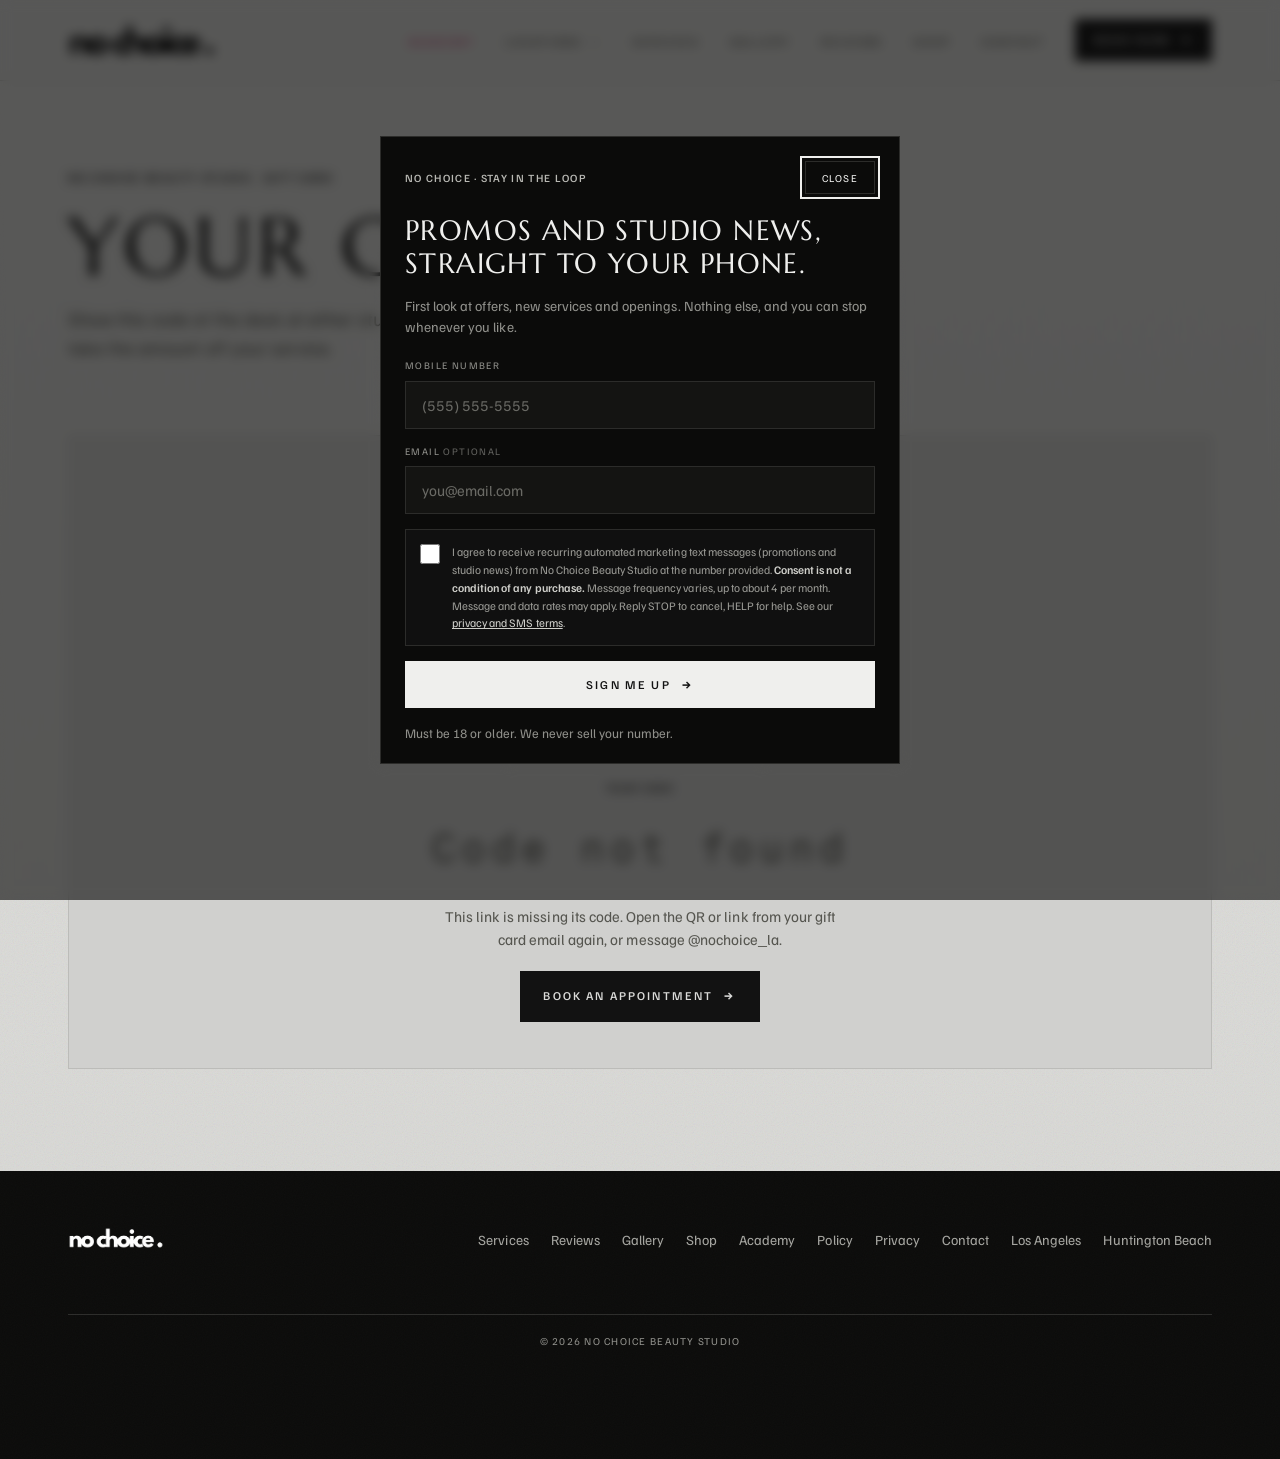
==== gift/index.html @ 3c5f99b6 "Add /gift/ page that gift card QR codes open Scanning a gift card QR with a phone used to offer a Go" ====
<!DOCTYPE html>
<html lang="en">
<head>
  <meta charset="UTF-8">
  <meta name="viewport" content="width=device-width, initial-scale=1.0">
  <title>Your gift card | No Choice Beauty Studio</title>
  <meta name="robots" content="noindex">
  <link rel="canonical" href="https://www.nochoicebeauty.com/gift/">
  <meta name="theme-color" content="#DBDBD9">
  <meta property="og:type" content="website">
  <meta property="og:site_name" content="No Choice Beauty Studio">
  <meta property="og:title" content="Shop | No Choice Beauty Studio">
  <meta property="og:description" content="Gift cards from No Choice Beauty Studio.">
  <meta property="og:url" content="https://www.nochoicebeauty.com/shop/">
  <meta property="og:image" content="https://www.nochoicebeauty.com/assets/og.jpg">
  <meta name="twitter:card" content="summary_large_image">
  <link rel="icon" href="/assets/favicon.ico">
  <link rel="preconnect" href="https://fonts.googleapis.com">
  <link rel="preconnect" href="https://fonts.gstatic.com" crossorigin>
  <link href="https://fonts.googleapis.com/css2?family=Familjen+Grotesk:wght@400..700&family=Fragment+Mono&family=Marcellus&display=swap" rel="stylesheet">
  <link rel="stylesheet" href="/styles.css">
</head>
<body>
<header class="nav">
  <div class="wrap nav-in">
    <a class="nav-logo" href="/" aria-label="No Choice Beauty Studio, home">
      <img src="/assets/logo-word.png" alt="no choice." width="148" height="34">
    </a>
    <nav aria-label="Main">
      <ul class="nav-links" id="nav-links">
        <li><a href="/academy/" class="nav-accent">Academy</a></li>
        <li class="has-drop">
          <button class="drop-btn" type="button" aria-expanded="false" aria-haspopup="true">Locations <span class="caret" aria-hidden="true">&#8964;</span></button>
          <ul class="drop">
            <li><a href="/los-angeles/">Los Angeles</a></li>
            <li><a href="/huntington-beach/">Huntington Beach</a></li>
          </ul>
        </li>
        <li><a href="/services/">Services</a></li>
        <li><a href="/gallery/">Gallery</a></li>
        <li><a href="/reviews/">Reviews</a></li>
        <li><a href="/shop/">Shop</a></li>
        <li><a href="/contact/">Contact</a></li>
        <li><a class="btn js-book" href="/contact/#book">Book now <span class="arr">&rarr;</span></a></li>
      </ul>
    </nav>
    <button class="nav-burger" aria-expanded="false" aria-controls="nav-links" aria-label="Open menu"><span class="bar"></span><span class="bar"></span></button>
  </div>
</header>

<main id="main">
  <section class="page-hero">
    <div class="wrap">
      <p class="mono">No Choice Beauty Studio &middot; Gift card</p>
      <h1 class="display">Your gift card</h1>
      <p class="addr">Show this code at the desk at either studio, Los Angeles or Huntington Beach. They take the amount off your service.</p>
    </div>
  </section>
  <section class="block" style="padding-top:clamp(20px,3vw,36px);">
    <div class="wrap">
      <div class="cta-panel" style="text-align:center;">
        <img src="/assets/gift-card-face.jpg" alt="No Choice gift card" width="884" height="547"
             style="display:block;width:100%;max-width:420px;height:auto;margin:0 auto;border-radius:14px;">
        <p class="mono-sm" style="margin-top:26px;">Your code</p>
        <p id="gift-code" style="font-family:'Fragment Mono',ui-monospace,monospace;font-size:clamp(26px,5vw,40px);letter-spacing:.12em;margin-top:8px;">&nbsp;</p>
        <p id="gift-note" style="max-width:46ch;margin:14px auto 0;">Good for any service. Whatever you don&rsquo;t spend stays on the card for next time.</p>
        <div class="hero-cta" style="justify-content:center;">
          <a class="btn js-book" href="/contact/#book">Book an appointment <span class="arr">&rarr;</span></a>
        </div>
      </div>
    </div>
  </section>
</main>
<script>
  // The code travels after the "#", which browsers never send to the server, so gift
  // codes stay out of access logs. Only a well-formed code is shown.
  (function () {
    var code = decodeURIComponent(location.hash.slice(1)).trim().toUpperCase();
    var ok = /^NC-[2-9A-HJ-NP-Z]{4}-[2-9A-HJ-NP-Z]{4}$/.test(code);
    document.getElementById('gift-code').textContent = ok ? code : 'Code not found';
    if (!ok) {
      document.getElementById('gift-note').textContent =
        'This link is missing its code. Open the QR or link from your gift card email again, or message @nochoice_la.';
    }
  })();
</script>

<dialog class="book-modal" id="book-modal" aria-label="Choose a studio to book">
  <div class="bm-in">
    <div class="bm-head">
      <p class="mono-sm">Book an appointment</p>
      <button class="bm-close" aria-label="Close booking menu">Close</button>
    </div>
    <p class="bm-sub">Choose your studio. Booking opens on Vagaro.</p>
    <a class="bm-city" href="https://www.vagaro.com/nochoice" target="_blank" rel="noopener">
      <span class="bm-name">los angeles</span>
      <span class="bm-meta">3272 Motor Ave Ste G, Los Angeles</span>
      <span class="bm-arr">&rarr;</span>
    </a>
    <a class="bm-city" href="https://www.vagaro.com/nochoicehuntingtonbeach" target="_blank" rel="noopener">
      <span class="bm-name">huntington beach</span>
      <span class="bm-meta">18582 Beach Blvd Suite 21, Huntington Beach</span>
      <span class="bm-arr">&rarr;</span>
    </a>
    <p class="bm-foot">Studio details: <a href="/los-angeles/">Los Angeles</a> &middot; <a href="/huntington-beach/">Huntington Beach</a> &nbsp;&nbsp;Questions? DM <a href="https://www.instagram.com/nochoice_la/" target="_blank" rel="noopener">@nochoice_la</a></p>
  </div>
</dialog>

<footer>
  <div class="wrap foot-in">
    <img src="/assets/logo-word-white.png" alt="no choice.">
    <ul class="foot-links">
      <li><a href="/services/">Services</a></li>
      <li><a href="/reviews/">Reviews</a></li>
      <li><a href="/gallery/">Gallery</a></li>
      <li><a href="/shop/">Shop</a></li>
      <li><a href="/academy/">Academy</a></li>
      <li><a href="/policy/">Policy</a></li>
      <li><a href="/privacy/">Privacy</a></li>
      <li><a href="/contact/">Contact</a></li>
      <li><a href="/los-angeles/">Los Angeles</a></li>
      <li><a href="/huntington-beach/">Huntington Beach</a></li>
    </ul>
    <div class="foot-note">
      <span>&copy; <span id="yr">2026</span> No Choice Beauty Studio</span>
    </div>
  </div>
</footer>

<div class="bookbar" aria-label="Book an appointment">
  <a class="js-book" href="/contact/#book">Book an appointment</a>
</div>

<script src="/assets/lenis.min.js" defer></script>
<script src="/script.js" defer></script>
</body>
</html>
---- styles.css ----
/* ============================================================
   NO CHOICE BEAUTY STUDIO · design system
   Palette: silver monochrome. Type: Archivo (variable width)
   + Fragment Mono for technical labels. No color accents;
   the accent is chrome.
   ============================================================ */

:root {
  --bg: #DBDBD9;
  --panel: #D0D0CE;
  --line: #BCBCB9;
  --ink: #121212;
  --ink-2: #55554F;
  --black: #0B0B0A;
  --line-dark: #2C2C2A;
  --paper: #EFEFED;
  --chrome: linear-gradient(102deg, #55534D 0%, #A3A19B 46%, #3E3C37 92%);
  --display: "Marcellus", "Times New Roman", serif;
  --mono: "Familjen Grotesk", ui-sans-serif, system-ui, Helvetica, sans-serif;
  --sans: "Familjen Grotesk", ui-sans-serif, system-ui, Helvetica, Arial, sans-serif;
  --pad: clamp(20px, 4vw, 48px);
  --max: 1240px;
}

* { box-sizing: border-box; margin: 0; padding: 0; }
html { scroll-behavior: smooth; }
@media (prefers-reduced-motion: reduce) { html { scroll-behavior: auto; } }

body {
  background: var(--bg);
  color: var(--ink);
  font-family: var(--sans);
  font-size: 16px;
  line-height: 1.55;
  -webkit-font-smoothing: antialiased;
}

img { display: block; max-width: 100%; height: auto; }
a { color: inherit; }
:focus-visible { outline: 2px solid var(--ink); outline-offset: 3px; }

.wrap { max-width: var(--max); margin: 0 auto; padding-left: var(--pad); padding-right: var(--pad); }

/* ---------- type roles ---------- */
.display {
  font-family: var(--display);
  font-weight: 400;
  text-transform: uppercase;
  letter-spacing: 0.06em;
  line-height: 1.1;
}
.mono {
  font-family: var(--mono);
  font-size: 12px;
  letter-spacing: 0.14em;
  text-transform: uppercase;
}
.mono-sm { font-family: var(--mono); font-size: 11px; letter-spacing: 0.12em; text-transform: uppercase; }
.chrome {
  background: var(--chrome);
  -webkit-background-clip: text;
  background-clip: text;
  color: transparent;
}

/* ---------- buttons ---------- */
.btn {
  display: inline-flex; align-items: center; gap: 10px;
  font-family: var(--mono); font-size: 12px; letter-spacing: 0.14em; text-transform: uppercase;
  padding: 15px 22px; text-decoration: none; border: 1px solid var(--ink);
  background: var(--ink); color: var(--paper);
  transition: background .18s ease, color .18s ease;
  cursor: pointer;
}
.btn:hover { background: transparent; color: var(--ink); }
.btn.ghost { background: transparent; color: var(--ink); }
.btn.ghost:hover { background: var(--ink); color: var(--paper); }
.btn.on-black { border-color: var(--paper); background: var(--paper); color: var(--ink); }
.btn.on-black:hover { background: transparent; color: var(--paper); }
.btn.ghost.on-black { background-color: transparent; color: var(--paper); }
.btn.ghost.on-black:hover { background-color: transparent; color: var(--ink); }
.btn .arr { font-family: var(--sans); font-weight: 600; }

/* ---------- nav ---------- */
.nav {
  position: sticky; top: 0; z-index: 50;
  background: rgba(219, 219, 217, 0.95);
  background: color-mix(in srgb, var(--bg) 95%, transparent);
  border-bottom: 1px solid var(--line);
}
.nav-in { display: flex; align-items: center; justify-content: space-between; height: 72px; }
.nav-logo img { height: 22px; width: auto; }
.nav-links { display: flex; gap: 30px; align-items: center; list-style: none; }
.nav-links a:not(.btn) {
  text-decoration: none; font-size: 14px; font-weight: 500; color: var(--ink-2);
  transition: color .15s ease;
}
.nav-links a:not(.btn):hover { color: var(--ink); }
.nav-links .btn { padding: 11px 18px; }
.nav-burger {
  display: none; background: none; border: 1px solid var(--line); padding: 10px 12px;
  font-family: var(--mono); font-size: 11px; letter-spacing: .12em; text-transform: uppercase; cursor: pointer;
}
@media (max-width: 880px) {
  .nav-links {
    display: none; position: absolute; top: 72px; left: 0; right: 0;
    flex-direction: column; align-items: stretch; gap: 0;
    background: var(--bg); border-bottom: 1px solid var(--line); padding: 8px 0 16px;
  }
  .nav-links.open { display: flex; }
  .nav-links li { border-top: 1px solid var(--line); }
  .nav-links a:not(.btn) { display: block; padding: 14px var(--pad); }
  .nav-links .btn { margin: 12px var(--pad) 0; justify-content: center; }
  .nav-burger { display: block; }
}

/* ---------- hero ---------- */
.hero { padding: clamp(48px, 8vw, 110px) 0 clamp(40px, 6vw, 80px); }
.hero-grid { display: grid; grid-template-columns: 1.15fr 0.85fr; gap: clamp(28px, 5vw, 72px); align-items: end; }
.hero h1 { font-size: clamp(44px, 7.2vw, 104px); margin: 18px 0 22px; }
.hero .lede { max-width: 46ch; color: var(--ink-2); font-size: clamp(16px, 1.4vw, 19px); }
.hero-cta { display: flex; flex-wrap: wrap; gap: 12px; margin-top: 30px; }
.hero-dm { margin-top: 16px; font-size: 14px; color: var(--ink-2); }
.hero-dm a { color: var(--ink); }
@media (max-width: 880px) { .hero-grid { grid-template-columns: 1fr; align-items: start; } }

/* framed image w/ technical caption: the signature element */
.frame { border: 1px solid var(--ink); background: var(--bg); }
.frame img { width: 100%; aspect-ratio: var(--ar, 4 / 5); object-fit: cover; filter: saturate(.92); }
.frame figcaption {
  display: flex; justify-content: space-between; gap: 12px;
  border-top: 1px solid var(--ink);
  padding: 9px 12px;
  font-family: var(--mono); font-size: 10.5px; letter-spacing: 0.12em; text-transform: uppercase;
  color: var(--ink-2);
}
.on-dark .frame { border-color: var(--line-dark); }
.on-dark .frame figcaption { border-color: var(--line-dark); color: #8f8f8a; }

/* ---------- spec strip ---------- */
.specs { border-top: 1px solid var(--ink); border-bottom: 1px solid var(--ink); }
.specs-in {
  display: flex; flex-wrap: wrap; justify-content: space-between; gap: 8px 28px;
  padding: 13px 0; font-family: var(--mono); font-size: 11px;
  letter-spacing: 0.14em; text-transform: uppercase; color: var(--ink-2);
}
.specs-in span b { color: var(--ink); font-weight: 400; }

/* ---------- section scaffolding ---------- */
section.block { padding: clamp(56px, 8vw, 110px) 0; }
.sec-head { display: flex; align-items: baseline; gap: 18px; margin-bottom: clamp(28px, 4vw, 48px); }
.sec-head .idx { font-family: var(--mono); font-size: 12px; letter-spacing: .14em; color: var(--ink-2); }
.sec-head h2 { font-size: clamp(30px, 4.2vw, 56px); }
.sec-head .rule { flex: 1; border-top: 1px solid var(--line); transform: translateY(-6px); }
.sec-sub { max-width: 60ch; color: var(--ink-2); margin: -14px 0 34px; }
.on-dark .sec-head .idx { color: #8f8f8a; }
.on-dark .sec-head .rule { border-color: var(--line-dark); }
.on-dark .sec-sub { color: #a5a5a0; }

/* ---------- service categories ---------- */
.cat-grid { display: grid; grid-template-columns: repeat(4, 1fr); gap: 16px; }
.cat { text-decoration: none; }
.cat .frame { transition: transform .25s ease; }
.cat:hover .frame { transform: translateY(-4px); }
@media (max-width: 980px) { .cat-grid { grid-template-columns: repeat(2, 1fr); } }

/* ---------- menu tabs ---------- */
.menu { margin-top: clamp(40px, 6vw, 64px); }
.tabs { display: flex; flex-wrap: wrap; gap: 10px; }
.tab {
  background: none; border: 1px solid var(--line); border-radius: 999px; cursor: pointer;
  font-family: var(--mono); font-size: 12px; letter-spacing: .14em; text-transform: uppercase;
  color: var(--ink-2); padding: 12px 22px;
  transition: background .18s ease, color .18s ease, border-color .18s ease;
}
.tab:hover { border-color: var(--ink); color: var(--ink); }
.tab[aria-selected="true"] { background: var(--ink); color: var(--paper); border-color: var(--ink); }
.panel { padding-top: 8px; }
.panel[hidden] { display: none; }
.svc { padding: 18px 0; border-bottom: 1px solid var(--line); }
.svc-line { display: flex; align-items: baseline; gap: 14px; }
.svc-name { font-weight: 500; font-size: 16px; }
.leader { flex: 1; border-bottom: 1px dotted var(--line); transform: translateY(-4px); }
.price { font-family: var(--mono); font-size: 13px; white-space: nowrap; }
.svc-line:not(:has(.price:not(:empty))) .leader { visibility: hidden; }
.svc-desc { color: var(--ink-2); font-size: 14px; max-width: 68ch; margin-top: 6px; }
.svc-note { font-family: var(--mono); font-size: 11px; letter-spacing: .04em; color: var(--ink-2); margin-top: 6px; }
.menu-foot { margin-top: 26px; display: flex; flex-wrap: wrap; gap: 12px; align-items: center; }
.menu-foot p { font-size: 13px; color: var(--ink-2); }

/* ---------- work grid ---------- */
.work-grid { display: grid; grid-template-columns: repeat(4, 1fr); gap: 16px; }
.work-grid .span2 { grid-column: span 2; grid-row: span 2; }
@media (max-width: 980px) { .work-grid { grid-template-columns: repeat(2, 1fr); } }

/* ---------- dark sections ---------- */
.on-dark { background: var(--black); color: var(--paper); }
.on-dark ::selection { background: var(--paper); color: var(--ink); }

/* reviews */
.rev-grid { display: grid; grid-template-columns: repeat(2, 1fr); gap: 16px; }
.rev {
  border: 1px solid var(--line-dark); padding: 26px 26px 22px;
  display: flex; flex-direction: column; gap: 14px;
}
.rev-top { display: flex; justify-content: space-between; gap: 12px; font-family: var(--mono); font-size: 11px; letter-spacing: .12em; text-transform: uppercase; }
.rev-top .d { color: #8f8f8a; }
.rev p {
  font-size: 15px; line-height: 1.65; color: #CFCFCA;
  display: -webkit-box; -webkit-line-clamp: 6; -webkit-box-orient: vertical; overflow: hidden;
}
.rev-cta { display: flex; flex-wrap: wrap; gap: 12px; margin-top: 36px; align-items: center; }
.rev-cta p { font-size: 13px; color: #8f8f8a; }
@media (max-width: 880px) { .rev-grid { grid-template-columns: 1fr; } }

/* ---------- policy ---------- */
.policy-card { border: 1px solid var(--ink); }
.policy-row { display: grid; grid-template-columns: 220px 1fr; gap: 20px; padding: 28px; border-top: 1px solid var(--line); }
.policy-row:first-child { border-top: none; }
.policy-row h3 { font-family: var(--mono); font-size: 12px; letter-spacing: .14em; text-transform: uppercase; font-weight: 400; padding-top: 3px; }
.policy-row p { color: var(--ink-2); max-width: 66ch; }
.policy-row p b { color: var(--ink); font-weight: 500; }
@media (max-width: 720px) { .policy-row { grid-template-columns: 1fr; gap: 8px; } }

/* ---------- locations ---------- */
.loc-grid { display: grid; grid-template-columns: 1fr 1fr; gap: 16px; }
.loc { border: 1px solid var(--ink); padding: clamp(24px, 3vw, 40px); display: flex; flex-direction: column; }
.loc h3 { font-size: clamp(26px, 3vw, 40px); margin: 6px 0 20px; }
.loc dl { display: grid; grid-template-columns: 92px 1fr; row-gap: 12px; column-gap: 16px; font-size: 15px; margin-bottom: 26px; }
.loc dt { font-family: var(--mono); font-size: 10.5px; letter-spacing: .12em; text-transform: uppercase; color: var(--ink-2); padding-top: 4px; }
.loc dd a { color: var(--ink); text-decoration-color: var(--line); text-underline-offset: 3px; }
.loc-cta { margin-top: auto; display: flex; flex-wrap: wrap; gap: 10px; }
@media (max-width: 880px) { .loc-grid { grid-template-columns: 1fr; } }

/* ---------- footer ---------- */
footer { background: var(--black); color: var(--paper); padding: 56px 0 110px; }
.foot-in { display: flex; flex-wrap: wrap; gap: 28px; justify-content: space-between; align-items: flex-start; }
.foot-in img { height: 22px; width: auto; }
.foot-links { display: flex; gap: 22px; flex-wrap: wrap; list-style: none; }
.foot-links a { color: #a5a5a0; text-decoration: none; font-size: 14px; }
.foot-links a:hover { color: var(--paper); }
.foot-note { width: 100%; border-top: 1px solid var(--line-dark); margin-top: 34px; padding-top: 18px; display: flex; flex-wrap: wrap; gap: 10px 28px; justify-content: space-between; font-family: var(--mono); font-size: 10.5px; letter-spacing: .12em; text-transform: uppercase; color: #8f8f8a; }

/* ---------- mobile book bar ---------- */
.bookbar {
  position: fixed; bottom: 0; left: 0; right: 0; z-index: 60;
  display: none; grid-template-columns: 1fr 1fr;
  border-top: 1px solid var(--line-dark);
  background: rgba(12, 12, 11, 0.92);
  background: color-mix(in srgb, var(--black) 92%, transparent);
}
.bookbar a {
  text-decoration: none; text-align: center; padding: 16px 8px;
  font-family: var(--mono); font-size: 11px; letter-spacing: .12em; text-transform: uppercase; color: var(--paper);
}
.bookbar a + a { border-left: 1px solid var(--line-dark); }
@media (max-width: 880px) {
  .bookbar { display: grid; }
  footer { padding-bottom: 140px; }
}

/* ---------- reveal on scroll ---------- */
.rv { opacity: 0; transform: translateY(14px); transition: opacity .55s ease, transform .55s ease; }
.rv.in { opacity: 1; transform: none; }
@media (prefers-reduced-motion: reduce) { .rv { opacity: 1; transform: none; transition: none; } }

/* location pages */
.loc-hero { padding: clamp(48px, 8vw, 100px) 0 clamp(36px, 5vw, 64px); }
.loc-hero h1 { font-size: clamp(40px, 7vw, 96px); margin: 16px 0 10px; }
.loc-hero .addr { font-size: clamp(17px, 1.6vw, 21px); color: var(--ink-2); max-width: 50ch; }
.loc-two { display: grid; grid-template-columns: 1fr 1fr; gap: clamp(24px, 4vw, 56px); align-items: start; }
@media (max-width: 880px) { .loc-two { grid-template-columns: 1fr; } }
.svc-mini { border-top: 1px solid var(--ink); }
.svc-mini li { list-style: none; border-bottom: 1px solid var(--line); padding: 15px 2px; display: flex; justify-content: space-between; gap: 14px; font-size: 15px; font-weight: 500; }
.svc-mini li span { font-family: var(--mono); font-size: 11px; letter-spacing: .1em; text-transform: uppercase; color: var(--ink-2); }



/* ---------- rounded / motion pass ---------- */
:root { --r: 18px; }
.btn, .nav-burger { border-radius: 999px; }
.frame { border-radius: var(--r); overflow: hidden; }
.frame img { transition: transform .5s ease; }
.cat:hover .frame img, .work-grid .frame:hover img { transform: scale(1.04); }
.rev, .loc, .policy-card { border-radius: var(--r); overflow: hidden; }

.chips { display: flex; flex-wrap: wrap; gap: 8px; margin-top: 24px; }
.chip {
  border: 1px solid var(--line); border-radius: 999px; padding: 8px 15px;
  font-family: var(--mono); font-size: 10.5px; letter-spacing: .12em; text-transform: uppercase;
  color: var(--ink-2);
}

.marquee { border-top: 1px solid var(--ink); border-bottom: 1px solid var(--ink); overflow: hidden; }
.marquee-track { display: flex; width: max-content; padding: 14px 0; animation: ticker 32s linear infinite; }
.marquee-track span {
  font-family: var(--mono); font-size: 11px; letter-spacing: .16em; text-transform: uppercase;
  color: var(--ink-2); padding-right: 40px; white-space: nowrap;
}
@keyframes ticker { to { transform: translateX(-50%); } }
@media (prefers-reduced-motion: reduce) {
  .marquee-track { animation: none; }
  .frame img { transition: none; }
  .cat:hover .frame img, .work-grid .frame:hover img { transform: none; }
}


/* ---------- multi-page pass ---------- */
.hero-full { position: relative; min-height: min(92vh, 860px); display: flex; align-items: flex-end; background: var(--black); border-radius: 0; }
.hero-full > img, .hero-full > video { position: absolute; inset: 0; width: 100%; height: 100%; object-fit: cover; }
.hero-full-shade { position: absolute; inset: 0; background: linear-gradient(to top, rgba(5,5,5,.82) 0%, rgba(5,5,5,.28) 45%, rgba(5,5,5,.12) 100%); }
.hero-full-inner { position: relative; width: 100%; padding-top: 140px; padding-bottom: clamp(36px, 6vw, 72px); color: var(--paper); }
.hero-full-inner h1 { font-size: clamp(42px, 7vw, 100px); margin: 14px 0 16px; }
.hero-full-inner .lede { color: #D8D8D3; max-width: 44ch; font-size: clamp(16px, 1.4vw, 19px); }
.hero-full-inner .mono { color: #B9B9B4; }
.hero-full .chip { border-color: rgba(242, 241, 239, 0.35); color: #CFCFCA; }
.chrome-light { background: linear-gradient(100deg, #8F8F8A, #F2F1EF 48%, #6E6E69 95%); -webkit-background-clip: text; background-clip: text; color: transparent; }

.page-hero { padding: clamp(44px, 7vw, 88px) 0 clamp(20px, 3vw, 36px); }
.page-hero h1 { font-size: clamp(40px, 6.4vw, 88px); margin: 14px 0 12px; }
.page-hero .addr { font-size: clamp(16px, 1.5vw, 19px); color: var(--ink-2); max-width: 62ch; }
.page-hero .addr a { color: var(--ink); }

.quote-band { max-width: 900px; }
.quote-band blockquote { font-size: clamp(26px, 3.6vw, 46px); font-weight: 500; line-height: 1.18; letter-spacing: -0.01em; margin: 20px 0 18px; }
.quote-band .hero-cta { margin-top: 26px; }

.slot {
  border: 1px dashed #B9B8B3; border-radius: var(--r); background: var(--panel);
  aspect-ratio: var(--ar, 3 / 2); display: flex; flex-direction: column; align-items: center; justify-content: center;
  gap: 10px; text-align: center; padding: 24px; color: var(--ink-2); font-size: 14px;
}
.slot .mono-sm { color: var(--ink); }

.nav-links a[aria-current="page"] { color: var(--ink); }


/* ---------- placeholder mode ---------- */
.slot.span2 { grid-column: span 2; grid-row: span 2; }
.cat .slot { transition: transform .25s ease; }
.cat:hover .slot { transform: translateY(-4px); }
.slot p { font-size: 13px; line-height: 1.5; }


/* ============================================================
   MOBILE POLISH PASS
   ============================================================ */

/* anchor jumps no longer hide under the sticky nav */
[id] { scroll-margin-top: 88px; }

a, button { -webkit-tap-highlight-color: transparent; }
.btn:active, .tab:active, .bookbar a:active { transform: scale(0.97); }

/* category card labels */
.cat { color: inherit; }
.cat-label {
  display: flex; justify-content: space-between; align-items: baseline;
  margin-top: 12px; padding: 0 2px;
  font-stretch: 125%; font-weight: 700; text-transform: lowercase; letter-spacing: -0.02em;
  font-size: clamp(18px, 2.2vw, 26px);
}
.cat-label .arr { font-weight: 600; transition: transform .2s ease; }
.cat:hover .cat-label .arr { transform: translateX(5px); }

/* stable hero height on iOS Safari (address bar) */
@supports (height: 1svh) { .hero-full { min-height: min(88svh, 860px); } }

/* the menu tabs become a swipeable row on phones */
@media (max-width: 880px) {
  .tabs {
    flex-wrap: nowrap; overflow-x: auto; scrollbar-width: none;
    margin-left: calc(-1 * var(--pad)); margin-right: calc(-1 * var(--pad));
    padding: 2px var(--pad) 14px var(--pad);
  }
  .tabs::-webkit-scrollbar { display: none; }
  .tab { flex: 0 0 auto; }
  .nav-links a:not(.btn) { padding: 16px var(--pad); font-size: 16px; }
}

/* floating capsule book bar */
@media (max-width: 880px) {
  .bookbar {
    left: 12px; right: 12px; bottom: 12px;
    border: 1px solid var(--line-dark); border-radius: 999px; overflow: hidden;
    box-shadow: 0 12px 32px rgba(0, 0, 0, 0.28);
  }
}

/* phone layout: breathe, stack, enlarge */
@media (max-width: 560px) {
  section.block { padding: 48px 0; }
  .hero-full-inner { padding-top: 110px; }
  .hero-full-inner h1 { font-size: clamp(40px, 12vw, 52px); }
  .hero-cta { flex-direction: column; align-items: stretch; gap: 10px; }
  .hero-cta .btn, .menu-foot .btn, .loc-cta .btn { width: 100%; justify-content: center; }
  .loc-cta { flex-direction: column; align-items: stretch; }
  .menu-foot { gap: 10px; }
  .chips { margin-top: 18px; }
  
  /* gallery: full-width editorial scroll instead of cramped 2-up */
  .work-grid { grid-template-columns: 1fr; gap: 14px; }
  .work-grid .span2, .work-grid .slot.span2 { grid-column: auto; grid-row: auto; }

  .cat-grid { gap: 14px 12px; }
  .cat-label { font-size: 17px; margin-top: 9px; }
  .slot { padding: 14px 12px; gap: 6px; }
  .slot p { font-size: 11px; line-height: 1.45; }
  .slot .mono-sm { font-size: 10px; }

  .sec-head { gap: 12px; }
  .sec-head h2 { font-size: 30px; }
  .rev { padding: 20px 18px 18px; }
  .rev p { -webkit-line-clamp: 8; }
  .policy-row { padding: 20px 16px; }
  .loc { padding: 22px 18px; }
  .loc dl { grid-template-columns: 84px 1fr; column-gap: 12px; font-size: 14px; }
  .quote-band blockquote { font-size: clamp(24px, 7vw, 32px); }
  .page-hero h1 { font-size: clamp(38px, 11vw, 48px); }
}


/* ---------- booking chooser + hero button ---------- */
.btn-xl { padding: 20px 36px; font-size: 13px; gap: 14px; }
.hero-center { display: flex; flex-direction: column; align-items: center; text-align: center; }
.hero-center .lede { margin-inline: auto; }
.hero-center .chips { justify-content: center; }
.hero-full:has(.hero-center) { align-items: center; }
.hero-full:has(.hero-center) .hero-full-inner { padding-top: 90px; }

.book-modal { border: none; padding: 0; background: transparent; margin: auto; }
.book-modal::backdrop { background: rgba(8, 8, 8, 0.62); backdrop-filter: blur(6px); }
.bm-in {
  background: var(--black); color: var(--paper);
  border: 1px solid var(--line-dark); border-radius: 22px;
  width: min(560px, calc(100vw - 32px)); padding: 24px 24px 20px;
}
.bm-head { display: flex; justify-content: space-between; align-items: center; }
.bm-head .mono-sm { color: #B9B9B4; }
.bm-close {
  background: none; border: 1px solid var(--line-dark); border-radius: 999px; cursor: pointer;
  color: var(--paper); font-family: var(--mono); font-size: 10.5px; letter-spacing: .12em;
  text-transform: uppercase; padding: 9px 16px; transition: background .18s ease, color .18s ease;
}
.bm-close:hover { background: var(--paper); color: var(--ink); }
.bm-sub { color: #8f8f8a; font-size: 14px; margin: 14px 0 6px; }
.bm-city {
  display: grid; grid-template-columns: 1fr auto; align-items: center; column-gap: 16px;
  border: 1px solid var(--line-dark); border-radius: 16px; padding: 18px 20px; margin-top: 12px;
  text-decoration: none; color: var(--paper);
  transition: background .18s ease, border-color .18s ease;
}
.bm-city:hover { background: #171715; border-color: #3B3B38; }
.bm-name { font-stretch: 125%; font-weight: 700; text-transform: lowercase; letter-spacing: -0.02em; font-size: clamp(24px, 5vw, 32px); line-height: 1.05; grid-column: 1; }
.bm-meta { grid-column: 1; margin-top: 6px; font-family: var(--mono); font-size: 10.5px; letter-spacing: .12em; text-transform: uppercase; color: #8f8f8a; }
.bm-arr { grid-column: 2; grid-row: 1 / span 2; font-size: 24px; font-weight: 600; transition: transform .2s ease; }
.bm-city:hover .bm-arr { transform: translateX(6px); }
.bm-foot { margin-top: 16px; font-size: 13px; color: #8f8f8a; }
.bm-foot a { color: #CFCFCA; }
@keyframes bm-up { from { transform: translateY(26px); opacity: 0; } }
.book-modal[open] .bm-in { animation: bm-up .28s ease; }
@media (max-width: 560px) {
  .book-modal { width: 100%; max-width: 100%; margin: auto 0 0; }
  .bm-in { width: 100%; border-radius: 22px 22px 0 0; border-left: none; border-right: none; border-bottom: none; padding-bottom: max(22px, env(safe-area-inset-bottom)); }
}
@media (prefers-reduced-motion: reduce) { .book-modal[open] .bm-in { animation: none; } }

/* single-button book bar */
.bookbar { grid-template-columns: 1fr; }
.bookbar a { font-size: 12px; padding: 17px 8px; }


/* ============================================================
   REMEDY MODE: dark-first, sharp edges, elegant caps
   ============================================================ */
.btn, .nav-burger, .tab, .chip, .bm-close, .frame, .rev, .loc, .policy-card,
.slot, .bm-in, .bm-city, .bookbar, .bookbar a { border-radius: 0; }
:root { --r: 0px; }

.btn { color: var(--bg); letter-spacing: 0.18em; }
.btn:hover { background: transparent; color: var(--ink); }
.btn.ghost { color: var(--ink); }
.btn.on-black { background: var(--paper); border-color: var(--paper); color: #131211; }
.btn.on-black:hover { background: transparent; color: var(--paper); }
.btn.ghost.on-black { background-color: transparent; color: var(--paper); border-color: var(--paper); }
.btn.ghost.on-black:hover { background-color: transparent; }

.nav { background: rgba(219, 219, 217, 0.95); background: color-mix(in srgb, var(--bg) 95%, transparent); }
.nav-links a:not(.btn) { font-size: 12px; letter-spacing: 0.16em; text-transform: uppercase; }
@media (max-width: 880px) { .nav-links { background: var(--bg); } .nav-links a:not(.btn) { font-size: 13px; } }

.sec-head { flex-direction: column; align-items: center; text-align: center; gap: 12px; }
.sec-head .rule { display: none; }
.sec-head .idx { letter-spacing: 0.3em; }
.sec-sub { margin-left: auto; margin-right: auto; text-align: center; }

.cat-label {
  font-family: var(--display); font-weight: 400; text-transform: uppercase;
  letter-spacing: 0.1em; justify-content: center; gap: 12px;
  font-size: clamp(15px, 1.6vw, 20px);
}
.bm-name { font-family: var(--display); font-weight: 400; text-transform: uppercase; letter-spacing: 0.08em; font-size: clamp(20px, 4vw, 27px); }
.quote-band { margin-left: auto; margin-right: auto; text-align: center; }
.quote-band blockquote { font-family: var(--display); font-weight: 400; }
.quote-band .hero-cta { justify-content: center; }

.slot { border-color: #A5A5A1; background: var(--panel); }
.slot p, .slot .mono-sm { font-family: "Fragment Mono", ui-monospace, monospace; }

.bookbar { background: var(--ink); border: 1px solid var(--ink); box-shadow: 0 12px 32px rgba(0, 0, 0, 0.3); }
.bookbar a { color: var(--paper); letter-spacing: 0.18em; }

.hero-full-shade { background: linear-gradient(to top, rgba(11, 10, 9, 0.9) 0%, rgba(11, 10, 9, 0.35) 45%, rgba(11, 10, 9, 0.25) 100%); }
.bm-in { border-radius: 0; }

/* motion: slower, weighted reveals (the Remedy feel) */
.rv { transform: translateY(22px); transition: opacity 0.6s cubic-bezier(0.25, 1, 0.4, 1), transform 0.6s cubic-bezier(0.25, 1, 0.4, 1); }
[data-plx] { will-change: transform; }
@media (prefers-reduced-motion: reduce) { [data-plx] { transform: none !important; } }


/* lenis smooth-scroll helpers */
html.lenis, html.lenis body { height: auto; }
.lenis.lenis-smooth { scroll-behavior: auto !important; }
.lenis.lenis-stopped { overflow: hidden; }


/* ---------- light theme pass: bigger logo, dropdown, studio cards, clean hero ---------- */
.nav-in { height: 80px; }
.nav-logo img { height: 34px; width: auto; }

.hero-logo { margin: 0 0 30px; }
.hero-logo img { height: clamp(46px, 8.5vw, 94px); width: auto; margin-inline: auto; }

.has-drop { position: relative; }
.drop-btn {
  background: none; border: none; cursor: pointer; padding: 0;
  font-family: var(--sans); font-size: 12px; font-weight: 500;
  letter-spacing: 0.16em; text-transform: uppercase; color: var(--ink-2);
  display: inline-flex; align-items: center; gap: 7px; transition: color .15s ease;
}
.drop-btn:hover { color: var(--ink); }
.drop-btn .caret { font-size: 13px; transform: translateY(-2px); transition: transform .2s ease; }
.has-drop:hover .drop-btn .caret, .has-drop.open .drop-btn .caret { transform: translateY(-2px) rotate(180deg); }
.drop {
  display: none; position: absolute; top: calc(100% + 20px); left: 50%; transform: translateX(-50%);
  min-width: 220px; list-style: none; padding: 10px 0;
  background: #141312; border: 1px solid #2E2C29;
  box-shadow: 0 18px 40px rgba(0, 0, 0, 0.3);
}
.drop::before { content: ""; position: absolute; top: -22px; left: 0; right: 0; height: 22px; }
.has-drop:hover .drop, .has-drop:focus-within .drop, .has-drop.open .drop { display: block; }
.drop a {
  display: block; padding: 11px 22px; text-decoration: none;
  font-size: 12px; letter-spacing: 0.16em; text-transform: uppercase; color: #CFCCC6 !important;
  transition: color .15s ease, background .15s ease;
}
.drop a:hover { color: #FFFFFF !important; background: #1C1B19; }
@media (max-width: 880px) {
  .has-drop { position: static; }
  .drop-btn { display: block; width: 100%; text-align: left; padding: 16px var(--pad) 6px; font-size: 13px; color: var(--ink); }
  .drop-btn .caret { display: none; }
  .drop { display: block; position: static; transform: none; background: transparent; border: none; box-shadow: none; padding: 0 0 8px; }
  .drop a { color: var(--ink-2) !important; padding: 12px calc(var(--pad) + 14px); }
  .drop a:hover { background: transparent; color: var(--ink) !important; }
}

.studio-cards { display: grid; grid-template-columns: 1fr 1fr; gap: 16px; }
.stu-name { font-family: var(--display); font-weight: 400; text-transform: uppercase; letter-spacing: 0.08em; font-size: clamp(20px, 2.6vw, 30px); line-height: 1.1; }
@media (max-width: 560px) { .studio-cards { grid-template-columns: 1fr; } }


/* hero motto (Remedy register: elegant caps, wide tracking, restrained size) */
.hero-full-inner h1.display {
  font-size: clamp(32px, 4.8vw, 72px);
  letter-spacing: 0.1em;
  line-height: 1.15;
  margin: 0 0 34px;
  color: var(--paper);
}


/* ---------- lowkey intro under the hero ---------- */
.intro { padding: clamp(30px, 4vw, 46px) 0; }
.intro p { max-width: 54ch; margin: 0 auto; text-align: center; color: var(--ink-2); font-size: 15px; line-height: 1.7; }

/* ---------- home reviews: three-up, smaller ---------- */
.rev-3 { grid-template-columns: repeat(3, 1fr); }
.rev-3 .rev { padding: 22px 20px 18px; }
.rev-3 .rev p { font-size: 13.5px; line-height: 1.6; -webkit-line-clamp: 6; }
@media (max-width: 980px) { .rev-3 { grid-template-columns: 1fr; } }

/* ---------- gallery carousel ---------- */
.carousel { position: relative; }
.car-track {
  display: flex; gap: 14px; overflow-x: auto;
  scroll-snap-type: x mandatory; scrollbar-width: none;
  margin: 0 calc(-1 * var(--pad)); padding: 2px var(--pad) 8px;
}
.car-track::-webkit-scrollbar { display: none; }
.car-slide { flex: 0 0 clamp(240px, 29%, 360px); scroll-snap-align: start; }
.car-slide .slot { height: 100%; }
.car-btn {
  position: absolute; top: 50%; transform: translateY(-50%); z-index: 2;
  width: 48px; height: 48px; display: flex; align-items: center; justify-content: center;
  border: 1px solid var(--ink); background: var(--bg); color: var(--ink);
  font-size: 18px; cursor: pointer; transition: background .18s ease, color .18s ease;
}
.car-btn:hover { background: var(--ink); color: var(--bg); }
.car-btn.prev { left: -10px; }
.car-btn.next { right: -10px; }
@media (max-width: 880px) {
  .car-btn { display: none; }
  .car-slide { flex-basis: 74%; }
}


/* ============================================================
   AESTHETICS PASS · light, texture, motion, micro-details
   ============================================================ */

/* film grain on dark surfaces (kills flatness and banding) */
:root { --grain: url("data:image/svg+xml,%3Csvg xmlns='http://www.w3.org/2000/svg' width='160' height='160'%3E%3Cfilter id='n'%3E%3CfeTurbulence type='fractalNoise' baseFrequency='0.9' numOctaves='2'/%3E%3C/filter%3E%3Crect width='100%25' height='100%25' filter='url(%23n)' opacity='0.5'/%3E%3C/svg%3E"); }
.hero-full, .on-dark, footer { position: relative; }
.hero-full::after, .on-dark::after, footer::after {
  content: ""; position: absolute; inset: 0; background-image: var(--grain);
  opacity: 0.05; pointer-events: none;
}

/* hero atmosphere: a slow lamp-glow drifting behind the motto */
.hero-full::before {
  content: ""; position: absolute; inset: -25%;
  background:
    radial-gradient(620px 460px at 70% 28%, rgba(255, 241, 224, 0.13), transparent 62%),
    radial-gradient(760px 560px at 22% 78%, rgba(210, 212, 222, 0.07), transparent 60%);
  animation: glow 24s ease-in-out infinite alternate;
  pointer-events: none;
}
@keyframes glow {
  from { transform: translate3d(-2%, -1%, 0) scale(1); }
  to   { transform: translate3d(2%, 2%, 0) scale(1.06); }
}
.hero-full-inner { z-index: 1; }

/* hero entrance: motto then button rise on load */
@keyframes rise { from { opacity: 0; transform: translateY(26px); } }
.hero-full-inner > * { animation: rise 0.9s cubic-bezier(0.22, 1, 0.36, 1) backwards; }
.hero-full-inner > :nth-child(2) { animation-delay: 0.14s; }
.hero-full-inner > :nth-child(3) { animation-delay: 0.26s; }


/* typographic finesse */
.display, .intro p { text-wrap: balance; }
.sec-head h2::after, .page-hero h1::after, .hero-full-inner h1.display::after, .bm-name::after {
  content: "."; margin-left: 0.05em;
  background: linear-gradient(115deg, #6E6E69 0%, #F4F3F0 55%, #8F8F8A 100%);
  -webkit-background-clip: text; background-clip: text; color: transparent;
}
::selection { background: var(--ink); color: var(--bg); }

/* ghost buttons fill with a left-to-right sweep; arrows nudge */
.btn .arr { transition: transform 0.25s ease; }
.btn:hover .arr { transform: translateX(4px); }
.btn.ghost {
  background-image: linear-gradient(var(--ink), var(--ink));
  background-repeat: no-repeat; background-size: 0% 100%; background-position: left center;
  transition: background-size 0.35s cubic-bezier(0.25, 1, 0.4, 1), color 0.2s ease, border-color 0.2s ease;
}
.btn.ghost:hover { background-size: 100% 100%; color: var(--bg); }
.btn.ghost.on-black { background-image: linear-gradient(var(--paper), var(--paper)); }
.btn.ghost.on-black:hover { color: #121212; }

/* nav compresses as you scroll */
.nav-in, .nav-logo img { transition: height 0.3s ease; }
.nav.is-scrolled .nav-in { height: 64px; }
.nav.is-scrolled .nav-logo img { height: 28px; }

/* marquee: middot separators, pauses under the cursor */
.marquee-track span { padding-right: 0; }
.marquee-track span::after { content: "\00B7"; padding: 0 24px; color: #98988F; }
.marquee:hover .marquee-track { animation-play-state: paused; }

/* placeholder slots become art-direction frames: solid hairline + inner dashed mat */
.slot { position: relative; border-style: solid; }
.slot::before { content: ""; position: absolute; inset: 9px; border: 1px dashed #B4B4B0; pointer-events: none; }

/* custom scrollbar (desktop) */
html { scrollbar-width: thin; scrollbar-color: #AEAEAA var(--bg); }
::-webkit-scrollbar { width: 12px; }
::-webkit-scrollbar-track { background: var(--bg); }
::-webkit-scrollbar-thumb { background: #AEAEAA; border: 4px solid var(--bg); border-radius: 8px; }

/* cross-fade between pages in supporting browsers */
@view-transition { navigation: auto; }

/* phone: full-screen menu, snappier reveals, blurred book bar */
@media (max-width: 880px) {
  .nav-logo, .nav-burger { position: relative; z-index: 61; }
  .nav-links {
    position: fixed; top: 0; left: 0; right: 0; bottom: 0; z-index: 55;
    padding-top: 104px; background: var(--bg); overflow-y: auto; border-bottom: none;
  }
  .nav-links a:not(.btn) { font-size: 19px; padding: 18px var(--pad); border-top: 1px solid var(--line); }
  .nav-links li { border-top: none; }
  .drop-btn { font-size: 19px; padding: 18px var(--pad) 8px; border-top: 1px solid var(--line); }
  .drop a { font-size: 13px; }
  .nav-links .btn { margin: 22px var(--pad) 0; }
  .bookbar { background: rgba(18, 18, 18, 0.97); }
}
@media (max-width: 560px) {
  .rv { transform: translateY(14px); }
  .hero-full-inner h1.display { letter-spacing: 0.08em; }
}
@media (prefers-reduced-motion: reduce) {
  .hero-full::before, .hero-full-inner > *, .hero-full-inner h1.display { animation: none; }
}


/* ---------- skill pass: quality floor + micro-details ---------- */
/* focus rings visible on dark surfaces */
.on-dark :focus-visible, .hero-full :focus-visible, footer :focus-visible,
.bookbar a:focus-visible, .book-modal :focus-visible { outline-color: var(--paper); }

/* carousel snaps align with the page gutter */
.car-track { scroll-padding-left: var(--pad); scroll-padding-right: var(--pad); }

/* studio cards acknowledge the cursor at the frame, not just the label */
.cat .slot { transition: transform 0.25s ease, border-color 0.25s ease; }
.cat:hover .slot { border-color: var(--ink-2); }

/* prices (when they arrive) will align like a ledger */
.price { font-variant-numeric: tabular-nums; }


/* ============================================================
   MOBILE MENU · consolidated, authoritative
   ============================================================ */
.bookbar { transition: opacity 0.25s ease; }
@media (max-width: 880px) {
  .nav .nav-links {
    display: none; position: fixed; top: 0; left: 0; right: 0; bottom: 0; z-index: 70;
    flex-direction: column; align-items: stretch; justify-content: flex-start; gap: 0;
    padding: 108px 0 44px; margin: 0;
    background: var(--bg); border: none; overflow-y: auto;
  }
  .nav .nav-links.open { display: flex; }
  .nav .nav-links li { border: none; }
  .nav .nav-links a:not(.btn) {
    display: block; font-size: 19px; letter-spacing: 0.14em;
    padding: 18px var(--pad); border-top: 1px solid var(--line);
  }
  .nav .nav-links .drop-btn {
    display: block; width: 100%; text-align: left; font-size: 19px; letter-spacing: 0.14em;
    color: var(--ink); padding: 18px var(--pad) 8px; border-top: 1px solid var(--line);
  }
  .nav .nav-links .drop {
    display: block; position: static; transform: none; min-width: 0;
    background: transparent; border: none; box-shadow: none; padding: 0 0 10px;
  }
  .nav .nav-links .drop a { font-size: 13px; color: var(--ink-2) !important; padding: 12px calc(var(--pad) + 16px); border-top: none; }
  .nav .nav-links .btn { margin: 28px var(--pad) 0; justify-content: center; }
  .nav-logo, .nav-burger { position: relative; z-index: 90; }
  body.menu-open .bookbar { opacity: 0; pointer-events: none; }
}


/* ---------- signature: liquid-chrome motto ---------- */
.hero-full-inner h1.display {
  background: linear-gradient(105deg, #8F8F8A 0%, #ECEBE7 24%, #C9C8C4 40%, #FFFFFF 52%, #B7B6B2 66%, #8F8F8A 100%);
  background-size: 230% 100%; background-position: 0% 50%;
  -webkit-background-clip: text; background-clip: text; color: transparent;
  animation: rise 0.9s cubic-bezier(0.22, 1, 0.36, 1) backwards,
             chrome-sweep 9s ease-in-out 1.2s infinite alternate;
}
@keyframes chrome-sweep { to { background-position: 100% 50%; } }

/* hero perf: smaller animated layer, paused once off screen */
.hero-full { contain: layout paint; }
.hero-full::before { inset: -12%; will-change: transform; }
.hero-full.idle::before { animation-play-state: paused; }


/* carousel progress hairline */
.car-progress { height: 1px; background: var(--line); margin-top: 18px; }
.car-progress i { display: block; height: 1px; background: var(--ink); transform: scaleX(0); transform-origin: left; transition: transform 0.15s linear; }

/* micro: studio names breathe on hover, review cards carry a ghost quote */
.stu-name { transition: letter-spacing 0.35s ease; }
.cat:hover .stu-name { letter-spacing: 0.14em; }
.rev { position: relative; }
.rev::before {
  content: "\201C"; position: absolute; top: 4px; right: 14px;
  font-family: var(--display); font-size: 62px; line-height: 1;
  color: #FFFFFF; opacity: 0.06; pointer-events: none;
}


/* ============================================================
   ANTI-GENERIC PASS · material, rhythm, chrome echoes
   ============================================================ */

/* brushed-metal light surface: faint grain + a barely-there top light */
:root { --grain-soft: url("data:image/svg+xml,%3Csvg xmlns='http://www.w3.org/2000/svg' width='160' height='160'%3E%3Cfilter id='n'%3E%3CfeTurbulence type='fractalNoise' baseFrequency='0.9' numOctaves='2'/%3E%3C/filter%3E%3Crect width='100%25' height='100%25' filter='url(%23n)' opacity='0.14'/%3E%3C/svg%3E"); }
body {
  background-color: var(--bg);
  background-image: var(--grain-soft), linear-gradient(180deg, #E0E0DD 0%, #D7D7D4 100%);
}

/* the ticker becomes a black band: dark / light / dark page rhythm */
.marquee { background: var(--black); border-top-color: var(--black); border-bottom-color: var(--black); position: relative; }
.marquee::after { content: ""; position: absolute; inset: 0; background-image: var(--grain); opacity: 0.05; pointer-events: none; }
.marquee-track span { color: #B9B8B4; }
.marquee-track span::after { color: #6E6E69; }

/* chrome echo: the carousel progress fills in metal */
.car-progress i { background: linear-gradient(90deg, #6E6E69, #EDEDEA 55%, #8F8F8A); }

/* Familjen tuning: slightly tighter body, weightier labels */
body { font-weight: 400; letter-spacing: 0.002em; }
.mono, .mono-sm, .btn, .tab, .chip, .drop-btn, .nav-links a:not(.btn), .bookbar a { font-weight: 500; }


/* ============================================================
   ============================================================ */

/* cards behave like brushed metal: a specular highlight follows the pointer */
.sheen { position: relative; }
.sheen::after {
  content: ""; position: absolute; inset: 0; pointer-events: none; opacity: 0;
  background: radial-gradient(240px circle at var(--mx, 50%) var(--my, 50%), rgba(255, 255, 255, 0.16), transparent 62%);
  transition: opacity 0.3s ease;
}
.sheen:hover::after { opacity: 1; }
@media (hover: none) { .sheen::after { display: none; } }


/* first-paint choreography: nav settles, then the ticker rises after the motto */
.nav { animation: nav-in 0.6s ease backwards; }
@keyframes nav-in { from { opacity: 0; } }
.marquee { animation: rise 0.8s cubic-bezier(0.22, 1, 0.36, 1) 0.3s backwards; }

@media (prefers-reduced-motion: reduce) {
  .nav, .marquee { animation: none; }
  .sheen::after { display: none; }
}


/* ---------- burger: two lines, folds to an X ---------- */
.nav-burger {
  border: none; background: none; padding: 0; border-radius: 0;
  width: 44px; height: 44px;
  flex-direction: column; justify-content: center; align-items: center; gap: 7px;
  cursor: pointer;
}
.nav-burger .bar {
  display: block; width: 24px; height: 1.5px; background: var(--ink);
  transition: transform 0.3s cubic-bezier(0.22, 1, 0.36, 1);
}
.nav-burger.is-open .bar:first-child { transform: translateY(4.25px) rotate(45deg); }
.nav-burger.is-open .bar:last-child { transform: translateY(-4.25px) rotate(-45deg); }
@media (max-width: 880px) { .nav-burger { display: inline-flex; } }


/* ---------- studio cards: name + Discover live on the media ---------- */
.stu-media { position: relative; }
.stu-overlay {
  position: absolute; inset: 0; z-index: 2; pointer-events: none;
  display: flex; flex-direction: column; align-items: center; justify-content: flex-end;
  gap: 16px; padding: 0 16px clamp(22px, 3vw, 34px); text-align: center;
  background: linear-gradient(to top, rgba(11, 11, 10, 0.55) 0%, rgba(11, 11, 10, 0.12) 36%, transparent 56%);
}
.stu-overlay .stu-name { color: var(--paper); }
.cat:hover .stu-overlay .btn.ghost.on-black { background-size: 100% 100%; color: #121212; }

.intro p { max-width: min(96ch, 88%); font-size: 14.5px; line-height: 1.65; }
.foot-note { justify-content: center; }


/* ---------- academy accent: one deliberate rose note in the monochrome ---------- */
:root { --pink: #C2497A; --pink-deep: #A63A67; }
.nav-links a.nav-accent { color: var(--pink); }
.nav-links a.nav-accent:hover, .nav-links a.nav-accent[aria-current="page"] { color: var(--pink-deep); }





/* ============================================================
   CTA PANEL
   Shared "not ready yet, here is how to reach us" block:
   /academy/ and the gift cards on /shop/.
   ============================================================ */

.cta-panel {
  border: 1px solid var(--line); background: var(--panel);
  padding: clamp(28px, 4vw, 46px) clamp(20px, 4vw, 40px);
  display: flex; flex-direction: column; align-items: center; text-align: center; gap: 12px;
}
.cta-panel p:not(.mono-sm) { font-size: 15px; color: var(--ink-2); max-width: 48ch; }
.cta-panel .hero-cta { margin-top: 8px; justify-content: center; }


/* ============================================================
   HAIR · fifth service category (Huntington Beach only)
   ============================================================ */

/* five across on desktop; on narrow screens the odd tile out
   goes full width instead of sitting alone in a half row */
@media (min-width: 981px) { .cat-grid.is-five { grid-template-columns: repeat(5, 1fr); } }
/* five tiles over two columns leaves one orphan; centre it at column width
   rather than letting it hang off the left edge (it is a photo tile now, so
   stretching it wide would crop the image badly) */
@media (max-width: 980px) {
  .cat-grid.is-five > .cat:last-child {
    grid-column: 1 / -1; justify-self: center; width: calc(50% - 8px);
  }
}

/* stand-in tile for a category with no photo yet: a designed dark
   panel, not an empty frame */
.cat-ph {
  position: relative; overflow: hidden; aspect-ratio: var(--ar, 1 / 1);
  background: var(--black); border-radius: var(--r);
  display: flex; flex-direction: column; align-items: center; justify-content: center;
  gap: 10px; padding: 20px; text-align: center;
  transition: transform .25s ease;
}
.cat-ph::before {
  content: ""; position: absolute; left: 50%; top: 42%; width: 150%; aspect-ratio: 1;
  transform: translate(-50%, -50%);
  background: radial-gradient(closest-side, rgba(242, 241, 239, .16), rgba(242, 241, 239, 0) 70%);
}
.cat:hover .cat-ph { transform: translateY(-4px); }
.cat-ph-tag {
  position: relative; font-family: var(--display); text-transform: uppercase;
  letter-spacing: .12em; font-size: clamp(19px, 2.2vw, 26px); line-height: 1;
}
.cat-ph-note {
  position: relative; font-family: var(--mono); font-size: 10px; letter-spacing: .16em;
  text-transform: uppercase; color: #B9B9B4;
}

/* "this location only" marker inside the service menu */
.loc-only {
  display: flex; flex-wrap: wrap; align-items: center; gap: 10px;
  font-size: 14px; color: var(--ink-2); padding-bottom: 20px;
  border-bottom: 1px solid var(--line); margin-bottom: 20px;
}
.loc-tag {
  font-family: var(--mono); font-size: 10px; letter-spacing: .14em; text-transform: uppercase;
  border: 1px solid var(--ink); border-radius: 999px; padding: 5px 12px; color: var(--ink);
  white-space: nowrap;
}
.svc-pending { font-size: 14.5px; color: var(--ink-2); max-width: 56ch; }

@media (prefers-reduced-motion: reduce) { .cat:hover .cat-ph { transform: none; } }


/* ============================================================
   NEWSLETTER / SMS SIGN-UP MODAL
   Reuses the booking modal shell (.book-modal / .bm-in), so it
   inherits the dark panel, the backdrop blur and the mobile
   bottom-sheet behaviour.
   ============================================================ */

.news-modal .bm-in { width: min(520px, calc(100vw - 32px)); }
.news-h {
  font-family: var(--display); text-transform: uppercase; letter-spacing: .05em;
  font-size: clamp(20px, 3.2vw, 28px); line-height: 1.2; font-weight: 400; margin-top: 20px;
}
.news-form { margin-top: 20px; display: flex; flex-direction: column; gap: 15px; }

.news-lab {
  display: block; font-family: var(--mono); font-size: 10px; letter-spacing: .14em;
  text-transform: uppercase; color: #8f8f8a; margin-bottom: 7px;
}
.news-lab em { font-style: normal; opacity: .65; }
.news-field input {
  width: 100%; background: #141412; color: var(--paper);
  border: 1px solid var(--line-dark); border-radius: 0;
  padding: 14px 16px; font-family: var(--sans); font-size: 15px;
}
.news-field input::placeholder { color: #6a6a65; }
.news-field input:focus-visible { border-color: #4a4a46; }

/* the consent block: unchecked by default, wording stays put.
   The full sentence has to stay visible and next to the box (it is the
   TCPA consent), so it cannot move behind a link or a "read more". What it
   CAN do is read as fine print instead of body copy — inset in its own
   panel, dimmer, tighter — so it stops being the loudest thing here. */
.news-consent {
  display: grid; grid-template-columns: auto 1fr; gap: 12px; align-items: start;
  font-size: 11.5px; line-height: 1.55; color: #989893; cursor: pointer;
  padding: 13px 14px; border: 1px solid var(--line-dark); background: #101010;
}
.news-consent input {
  width: 20px; height: 20px; margin-top: 1px; accent-color: #EFEFED; flex: none;
}
.news-consent a { color: #CFCFCA; }
.news-consent b { color: #CFCFCA; font-weight: 600; }

.news-err { font-size: 12.5px; color: #DE8FAF; }
.news-submit {
  width: 100%; justify-content: center; cursor: pointer;
  background: var(--paper); color: var(--ink); border-color: var(--paper);
}
.news-submit[disabled] { opacity: .55; cursor: default; }
.news-hp { position: absolute; left: -9999px; width: 1px; height: 1px; opacity: 0; }
.news-modal .bm-foot { margin-top: 15px; }

/* the confirmation that replaces the form once the sign-up lands */
.news-done { padding: 18px 0 10px; }
.news-done-tag { color: #8f8f8a; }
.news-done .news-h { margin-top: 10px; }
.news-done .bm-sub { margin-bottom: 0; max-width: 34ch; }

/* ---- phones -------------------------------------------------------
   `.news-modal .bm-in` (0,2,0) was outweighing the generic mobile rule
   `.bm-in { width: 100% }` (0,1,0), so the sheet stayed 343px wide and sat
   flush left inside a 375px dialog — background showing down one side only.
   Matching the specificity is the fix. The rest is fit: a bottom sheet on a
   phone should be reachable with a thumb and must survive the keyboard
   opening, which is what the scroll cap is for. */
@media (max-width: 560px) {
  .news-modal .bm-in {
    width: 100%;
    padding: 20px 20px max(20px, env(safe-area-inset-bottom));
    max-height: 92vh;
    max-height: 92dvh;
    overflow-y: auto;
    overscroll-behavior: contain;
  }
  .news-h { font-size: 23px; line-height: 1.18; letter-spacing: .03em; margin-top: 14px; }
  .news-h br { display: none; }              /* let it wrap to the real width */
  .news-modal .bm-sub { font-size: 13.5px; margin: 10px 0 0; }
  .news-form { margin-top: 16px; gap: 13px; }
  .news-lab { margin-bottom: 5px; }
  /* 16px is the threshold below which iOS Safari zooms the page on focus */
  .news-field input { font-size: 16px; padding: 13px 14px; }
  .news-consent { font-size: 11px; padding: 12px 13px; }
  .news-submit { padding-top: 16px; padding-bottom: 16px; }
  .news-modal .bm-foot { margin-top: 12px; font-size: 12px; }
  .news-done { padding: 8px 0 4px; }
}

/* ============================================================
   PROMO OF THE MONTH
   Rebuilt monthly from the owners' flyer. Kept as text, not an
   image: it reflows, it is searchable, and it is a two-minute
   edit when the offers change.
   ============================================================ */

/* Graphite with a raking chrome highlight across the top-left, so the card
   reads as brushed metal rather than a flat black box. No new hues: it is
   the same chrome idea already used on the headings. */
.promo {
  position: relative; overflow: hidden;
  color: var(--paper);
  border: 1px solid #35352F;
  padding: clamp(26px, 4vw, 46px);
  background:
    linear-gradient(133deg, rgba(242, 241, 239, .13) 0%, rgba(242, 241, 239, .04) 26%, rgba(242, 241, 239, 0) 52%),
    linear-gradient(158deg, #2B2B26 0%, #1C1C19 42%, #121210 100%);
}
.promo::before {
  content: ""; position: absolute; left: 74%; top: -34%; width: 74%; aspect-ratio: 1;
  background: radial-gradient(closest-side, rgba(242, 241, 239, .12), rgba(242, 241, 239, 0) 70%);
  pointer-events: none;
}
.promo > * { position: relative; }
.promo-kicker { color: #8f8f8a; }
.promo-title {
  font-family: var(--display); font-weight: 400; text-transform: uppercase; letter-spacing: .06em;
  font-size: clamp(27px, 4.2vw, 48px); line-height: 1.06; margin-top: 12px;
}
.promo-lede { margin-top: 14px; font-size: clamp(15px, 1.5vw, 17px); color: #C6C6C1; max-width: 46ch; }

.promo-list { list-style: none; margin-top: clamp(22px, 3vw, 34px); border-top: 1px solid var(--line-dark); }
.promo-list li {
  display: grid; grid-template-columns: 1fr auto; column-gap: 28px; row-gap: 7px;
  align-items: baseline; padding: 20px 0; border-bottom: 1px solid var(--line-dark);
}
.promo-name {
  font-family: var(--display); text-transform: uppercase; letter-spacing: .05em;
  font-size: clamp(15px, 1.8vw, 19px); line-height: 1.25;
}
.promo-deal {
  font-family: var(--mono); font-size: 11px; letter-spacing: .12em; text-transform: uppercase;
  text-align: right; color: var(--paper);
}
.promo-deal s { color: #6f6f6a; margin-left: 8px; }
.promo-note { grid-column: 1 / -1; font-size: 13.5px; line-height: 1.5; color: #ADADA8; }
.promo-fine { margin-top: 20px; font-size: 12.5px; line-height: 1.55; color: #8f8f8a; }
.promo .hero-cta { margin-top: 22px; }

@media (max-width: 560px) {
  .promo-list li { grid-template-columns: 1fr; }
  .promo-deal { text-align: left; }
}

/* legal pages */
.legal-date { color: var(--ink-2); margin-top: 16px; }
.legal-foot { margin-top: 22px; font-size: 14px; color: var(--ink-2); }
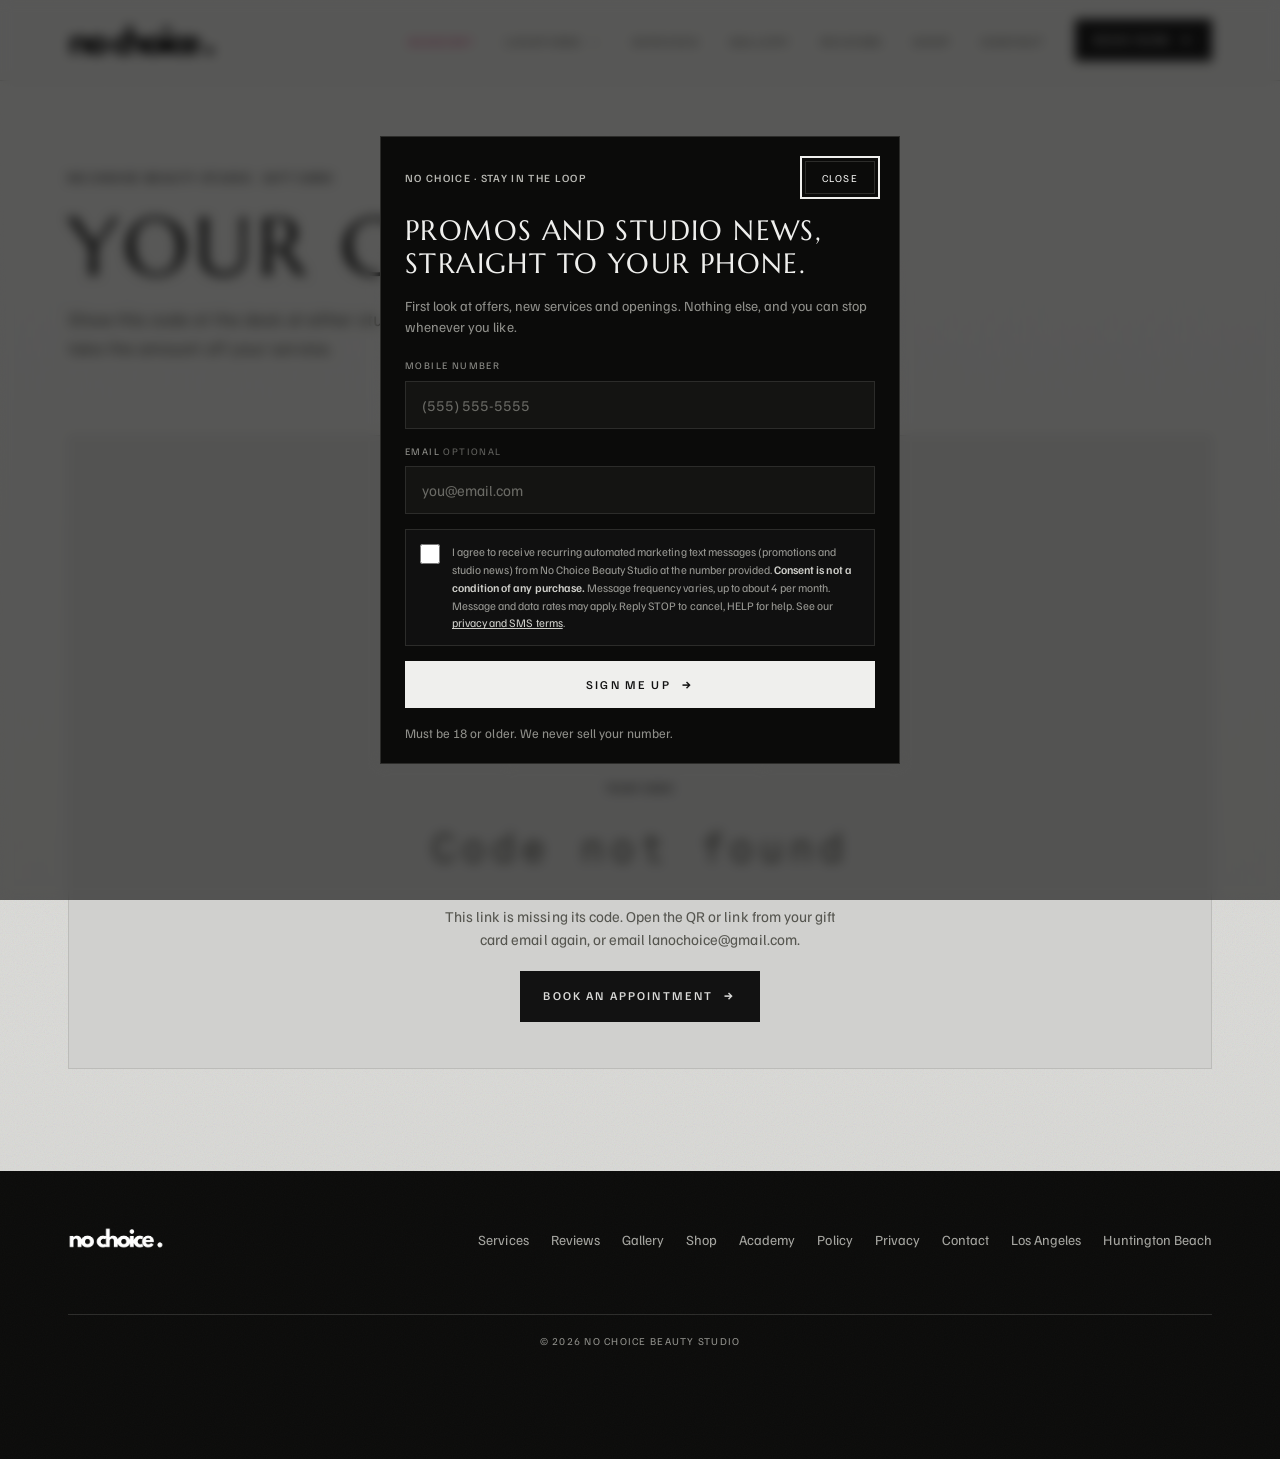
==== commit 4214ac1e: "Gift cards: drop the never-expires line, send questions to lanochoice@gmail.com Co-Authored-By: Clau" ====
--- a/gift/index.html
+++ b/gift/index.html
@@ -80,7 +80,7 @@
     document.getElementById('gift-code').textContent = ok ? code : 'Code not found';
     if (!ok) {
       document.getElementById('gift-note').textContent =
-        'This link is missing its code. Open the QR or link from your gift card email again, or message @nochoice_la.';
+        'This link is missing its code. Open the QR or link from your gift card email again, or email lanochoice@gmail.com.';
     }
   })();
 </script>
--- a/styles.css
+++ b/styles.css
@@ -1101,3 +1101,173 @@
 /* legal pages */
 .legal-date { color: var(--ink-2); margin-top: 16px; }
 .legal-foot { margin-top: 22px; font-size: 14px; color: var(--ink-2); }
+
+/* ============================================================
+   GIFT CARDS (/shop/)
+   From the owners' mockup: centred title with a ruled tagline,
+   the gift box leading a row of three cards. Each card tier is
+   drawn as a card face carrying its own value, tilted on a stage
+   and lifting with a foil sweep on hover. The filled "extra" chip
+   is the one warm tone on the site — the owners want the bonus
+   to be what people notice.
+   ============================================================ */
+
+:root { --gc-chip: #D9CBC4; }
+
+.gc-head { padding: clamp(40px, 6vw, 76px) 0 clamp(26px, 3.4vw, 44px); text-align: center; }
+.gc-title {
+  font-family: var(--display); font-weight: 400; text-transform: uppercase;
+  letter-spacing: .04em; font-size: clamp(44px, 6.6vw, 92px); line-height: 1;
+}
+.gc-tagline {
+  margin-top: clamp(16px, 2vw, 26px);
+  display: flex; align-items: center; justify-content: center; gap: clamp(14px, 3vw, 36px);
+  font-family: var(--sans); font-size: clamp(12px, 1.35vw, 19px); letter-spacing: .2em; text-transform: uppercase;
+  color: var(--ink);
+}
+.gc-tagline::before, .gc-tagline::after {
+  content: ""; flex: 0 1 112px; border-top: 1px solid var(--ink-2);
+}
+
+.gc-wrap { max-width: 1320px; }
+
+/* Four framed tiles. Every tile carries the same stack — name, pay, get,
+   bonus, delivery, button — so each line sits at the same height across
+   the row and the eye can compare tiers straight across. */
+.gc-grid { display: grid; grid-template-columns: 1.3fr 1fr 1fr 1fr; gap: clamp(12px, 1.4vw, 18px); }
+.gc-tile { display: flex; flex-direction: column; border: 1px solid var(--line); background: var(--panel); }
+
+/* box photo shown whole: a square image in a square frame, nothing cropped */
+.gc-box-media { aspect-ratio: 1; overflow: hidden; border-bottom: 1px solid var(--line); }
+.gc-box-media img { width: 100%; height: 100%; object-fit: cover; display: block; transition: transform .7s cubic-bezier(.22, 1, .36, 1); }
+.gc-box:hover .gc-box-media img { transform: scale(1.03); }
+
+/* 10:13 makes the card stage exactly as tall as the box photo: the box column
+   is 1.3x wider and its photo is square, so the rows below line up */
+.gc-stage {
+  aspect-ratio: 10 / 13; display: grid; place-items: center; overflow: hidden;
+  background: radial-gradient(120% 90% at 30% 20%, #E6E6E3 0%, #D6D6D3 55%, #C9C9C6 100%);
+  border-bottom: 1px solid var(--line);
+}
+.gc-face {
+  position: relative; width: 84%; aspect-ratio: 1.586;        /* a real card's proportions */
+  /* % radius is per-axis, so 4.2% / 6.6% gives round (not oval) corners on a 1.586 card */
+  border-radius: 4.2% / 6.6%; overflow: hidden; background: #BDB9B6;
+  box-shadow: 0 22px 30px -20px rgba(0,0,0,.5), 0 2px 5px rgba(0,0,0,.12);
+  transform: rotate(-7deg);
+  transition: transform .5s cubic-bezier(.22, 1, .36, 1), box-shadow .5s ease;
+}
+/* the owners' own card, cut from their product photo and flattened; the slight
+   zoom pushes the photo's last few edge pixels outside the rounded mask */
+.gc-face img { display: block; width: 100%; height: 100%; object-fit: cover; transform: scale(1.035); }
+/* a light sweep crosses the card as it lifts, the way foil catches a lamp */
+.gc-face::after {
+  content: ""; position: absolute; inset: -40% -60%; pointer-events: none;
+  background: linear-gradient(105deg, rgba(255,255,255,0) 40%, rgba(255,255,255,.45) 50%, rgba(255,255,255,0) 60%);
+  transform: translateX(-60%); transition: transform .9s cubic-bezier(.22, 1, .36, 1);
+}
+.gc-tier:hover .gc-face {
+  transform: rotate(-3deg) translateY(-6px);
+  box-shadow: 0 30px 36px -22px rgba(0,0,0,.55), 0 2px 5px rgba(0,0,0,.12);
+}
+.gc-tier:hover .gc-face::after { transform: translateX(60%); }
+
+/* the lettering: one serif for names and amounts, one tracked sans for labels */
+.gc-body {
+  display: flex; flex-direction: column; align-items: center; text-align: center; flex: 1;
+  padding: clamp(20px, 2vw, 28px) clamp(16px, 1.6vw, 24px) clamp(18px, 1.8vw, 24px);
+}
+.gc-name {
+  font-family: var(--display); font-weight: 400; text-transform: uppercase;
+  letter-spacing: .08em; font-size: clamp(14px, 1.15vw, 16px); line-height: 1.3;
+}
+.gc-pay {
+  margin-top: 16px;
+  font-family: var(--sans); font-weight: 500; font-size: 12px; letter-spacing: .22em; text-transform: uppercase;
+  color: var(--ink-2);
+}
+.gc-get {
+  margin-top: 4px; font-family: var(--display); font-weight: 400;
+  font-size: clamp(34px, 3.2vw, 48px); line-height: 1; letter-spacing: .01em;
+  font-variant-numeric: lining-nums;
+}
+/* the bonus: the one filled shape on the page, so it is what the eye finds */
+.gc-extra {
+  margin-top: 14px; padding: 8px 16px; background: var(--gc-chip); color: var(--ink);
+  font-family: var(--sans); font-weight: 600; font-size: 12.5px; letter-spacing: .18em; text-transform: uppercase;
+  line-height: 1.2;
+}
+.gc-how-get {
+  margin-top: 12px; margin-bottom: 22px;
+  font-size: 13px; color: var(--ink-2);
+}
+.gc-buy { margin-top: auto; width: 100%; justify-content: center; }
+
+/* how it works */
+.gc-how-grid { display: block; }
+.gc-steps { list-style: none; margin: 0; padding: 0; display: grid; grid-template-columns: repeat(3, 1fr); gap: clamp(20px, 3vw, 40px); }
+.gc-steps li { display: block; padding-top: 18px; border-top: 1px solid var(--ink); }
+.gc-step-n { display: block; font-family: var(--mono); font-size: 12px; letter-spacing: .14em; color: var(--ink-2); }
+.gc-steps h3 {
+  margin-top: 14px; font-family: var(--display); font-weight: 400; text-transform: uppercase; letter-spacing: .05em;
+  font-size: clamp(18px, 1.8vw, 22px);
+}
+.gc-steps p { margin-top: 8px; color: var(--ink-2); font-size: 15px; line-height: 1.55; max-width: 40ch; }
+.gc-fine {
+  list-style: none; margin: clamp(28px, 4vw, 44px) 0 0; padding: 0;
+  display: grid; gap: 8px; font-size: 13px; color: var(--ink-2);
+}
+.gc-fine li::before { content: "\2014\00a0"; color: #9a9a96; }
+.gc-fine a { color: var(--ink); }
+
+/* purchase dialog: the booking modal's dark shell, the sign-up form's fields */
+.gc-modal .bm-in { max-height: 92dvh; overflow-y: auto; overscroll-behavior: contain; }
+.gc-modal-h {
+  font-family: var(--display); font-weight: 400; text-transform: uppercase; letter-spacing: .05em;
+  font-size: clamp(20px, 3vw, 26px); margin-top: 18px;
+}
+.gc-seg { display: grid; grid-template-columns: 1fr 1fr; gap: 8px; margin: 16px 0 4px; }
+.gc-seg label { position: relative; }
+.gc-seg input { position: absolute; inset: 0; opacity: 0; margin: 0; cursor: pointer; }
+.gc-seg span {
+  display: block; text-align: center; padding: 13px 8px; cursor: pointer;
+  border: 1px solid var(--line-dark); color: #B9B9B4;
+  font-family: var(--mono); font-size: 11px; letter-spacing: .14em; text-transform: uppercase;
+}
+.gc-seg input:checked + span { background: var(--paper); border-color: var(--paper); color: var(--ink); }
+.gc-seg input:focus-visible + span { outline: 2px solid var(--paper); outline-offset: 2px; }
+.gc-form .news-field { display: block; margin-top: 14px; }
+.gc-form textarea {
+  width: 100%; background: #141412; color: var(--paper); border: 1px solid var(--line-dark);
+  padding: 14px 16px; font-family: var(--sans); font-size: 16px; line-height: 1.45; resize: vertical; min-height: 76px;
+}
+.gc-form textarea::placeholder { color: #6a6a65; }
+.gc-err { margin-top: 14px; }
+.gc-continue { width: 100%; justify-content: center; margin-top: 20px; }
+.gc-other[hidden], .gc-self[hidden], .gc-card-only[hidden], .gc-box-only[hidden], .gc-err[hidden] { display: none; }
+
+/* tablet: box gets its own row, the three cards share the next */
+@media (max-width: 1100px) {
+  .gc-grid { grid-template-columns: repeat(3, 1fr); }
+  .gc-box { grid-column: 1 / -1; flex-direction: row; }
+  .gc-box-media { width: 48%; border-bottom: 0; border-right: 1px solid var(--line); }
+  .gc-box .gc-body { justify-content: center; }
+  .gc-box .gc-buy { margin-top: 4px; max-width: 320px; }
+  .gc-stage { aspect-ratio: 5 / 4; }
+}
+/* phone: one column */
+@media (max-width: 700px) {
+  .gc-grid { grid-template-columns: 1fr; }
+  .gc-box { flex-direction: column; }
+  .gc-box-media { width: 100%; border-right: 0; border-bottom: 1px solid var(--line); }
+  .gc-box .gc-buy { max-width: none; }
+  .gc-stage { aspect-ratio: 16 / 10; }
+  .gc-face { width: 64%; }
+  .gc-steps { grid-template-columns: 1fr; }
+  .gc-tagline::before, .gc-tagline::after { flex-basis: 28px; }
+}
+@media (prefers-reduced-motion: reduce) {
+  .gc-face, .gc-tier:hover .gc-face { transition: none; transform: rotate(-7deg); }
+  .gc-face::after { display: none; }
+  .gc-box-media img, .gc-box:hover .gc-box-media img { transition: none; transform: none; }
+}
